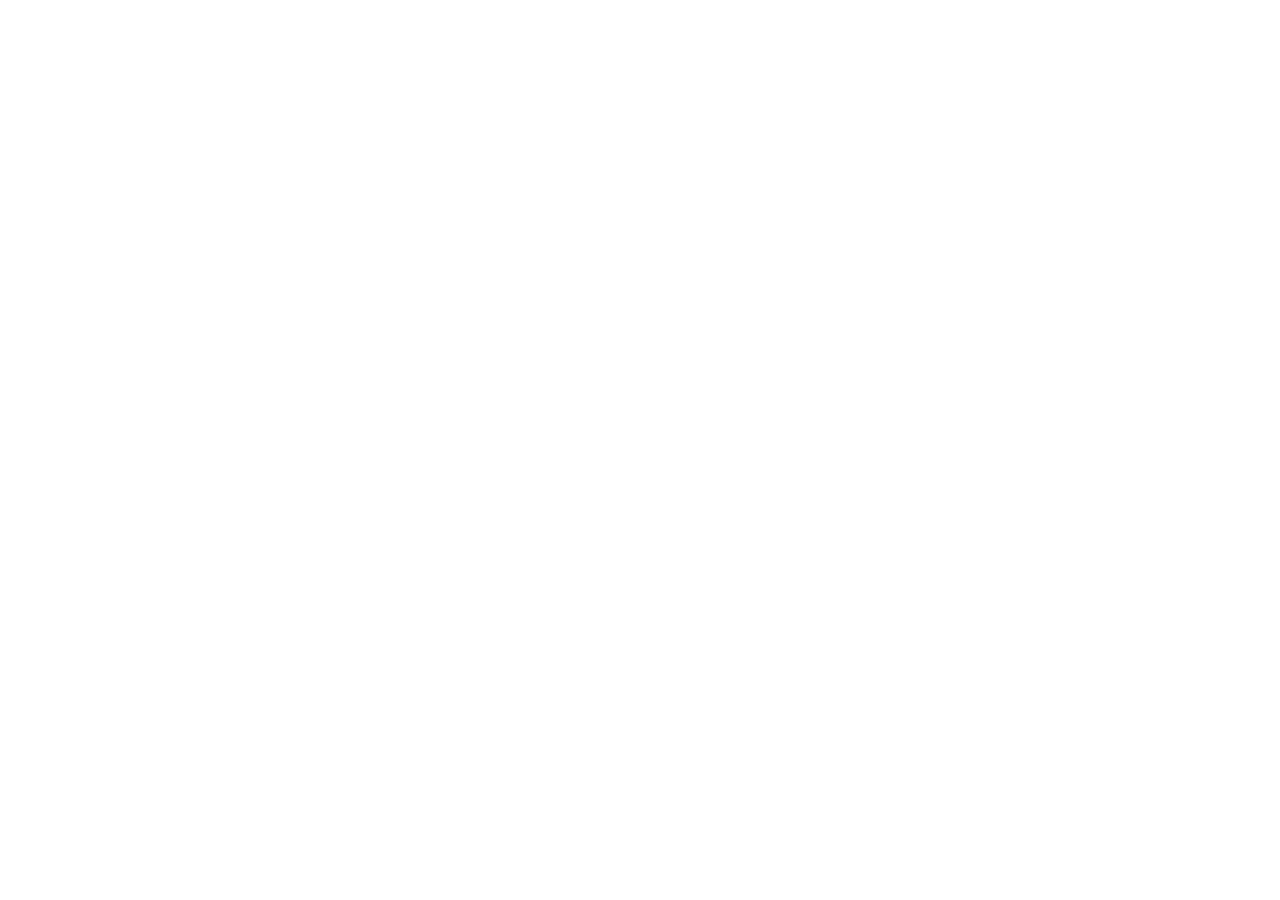
==== index.html @ dc1d0fe8 "added pictures" ====
<!doctype html>
<html lang="en">
  <head>
    <meta charset="UTF-8" />
    <meta name="viewport" content="width=device-width, initial-scale=1.0" />
    <title>Link and Images</title>
  </head>
  <body>



    
  </body>
</html>
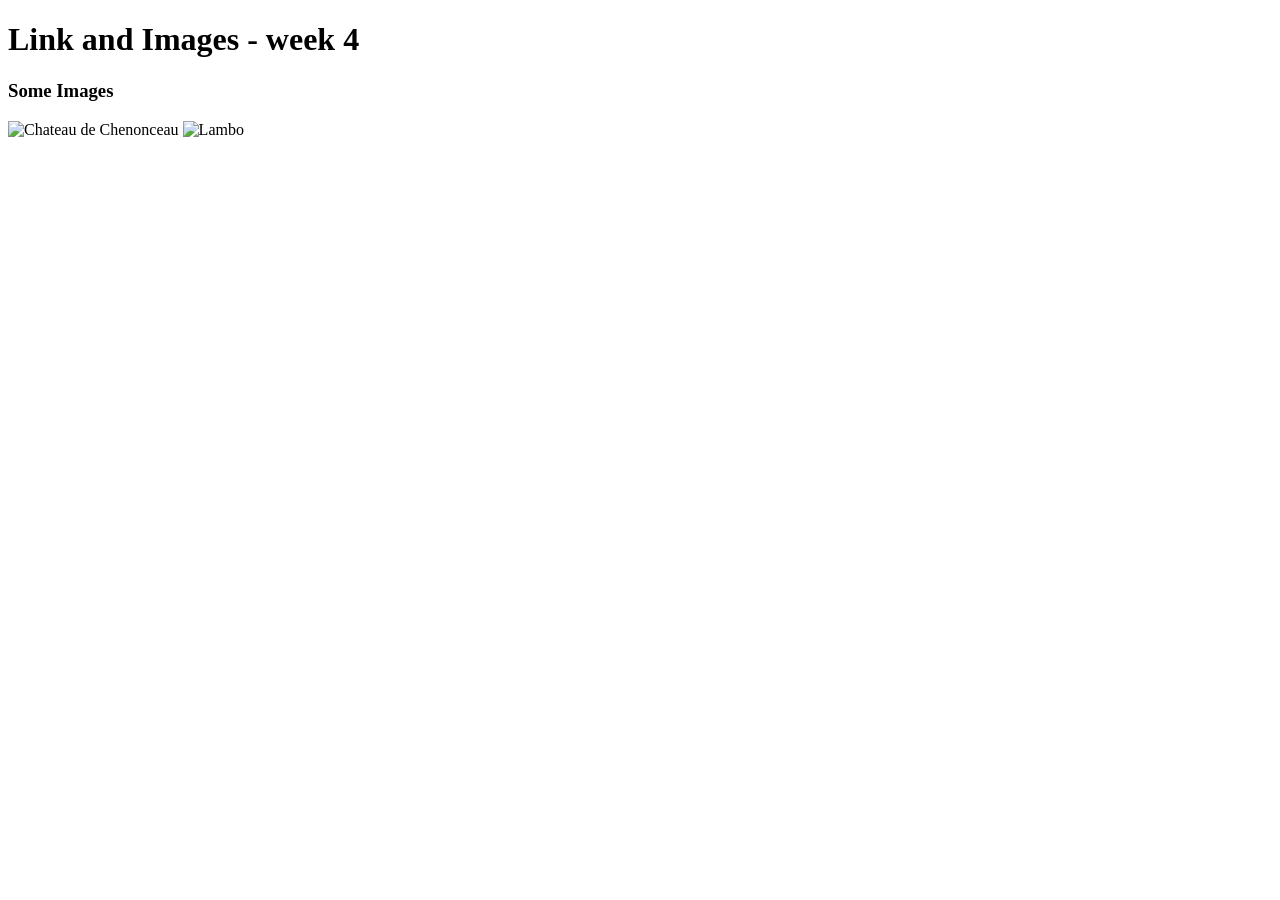
==== commit 007be30b: "created css file and imported pictures" ====
--- a/index.html
+++ b/index.html
@@ -3,12 +3,22 @@
   <head>
     <meta charset="UTF-8" />
     <meta name="viewport" content="width=device-width, initial-scale=1.0" />
-    <title>Link and Images</title>
+    <title>Link and Images - week 4</title>
   </head>
   <body>
+    <header><h1>Link and Images - week 4</h1></header>
 
+    <nav></nav>
 
+    <main>
+      <article>
+        <!-- Articles should always have a heading-->
+        <h3>Some Images</h3>
+        <img src="images/chateau.JPG" alt="Chateau de Chenonceau" />
+        <img src="images/lambo.JPG" alt="Lambo" />
+      </article>
+    </main>
 
-    
+    <footer></footer>
   </body>
 </html>
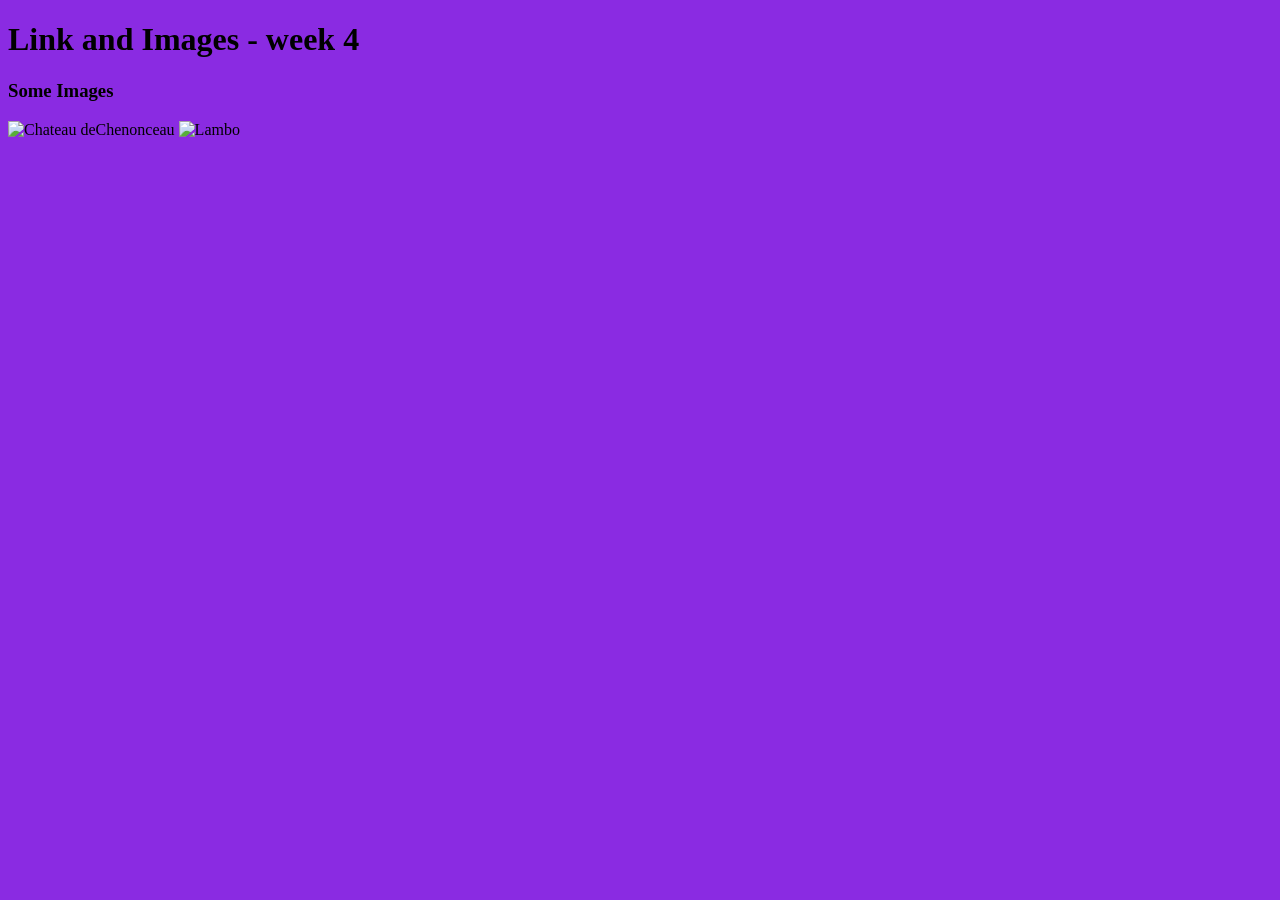
==== commit db747c34: "added color" ====
--- a/index.html
+++ b/index.html
@@ -3,6 +3,8 @@
   <head>
     <meta charset="UTF-8" />
     <meta name="viewport" content="width=device-width, initial-scale=1.0" />
+    <!-- use the link tag to attach the css file -->
+    <link href="styles/styles.css" rel="stylesheet" />
     <title>Link and Images - week 4</title>
   </head>
   <body>
@@ -14,7 +16,7 @@
       <article>
         <!-- Articles should always have a heading-->
         <h3>Some Images</h3>
-        <img src="images/chateau.JPG" alt="Chateau de Chenonceau" />
+        <img src="images/chateau.JPG" alt="Chateau deChenonceau" />
         <img src="images/lambo.JPG" alt="Lambo" />
       </article>
     </main>
--- a/styles/styles.css
+++ b/styles/styles.css
@@ -0,0 +1,5 @@
+/* this is a CSS comment */
+
+body {
+  background-color: blueviolet;
+}
